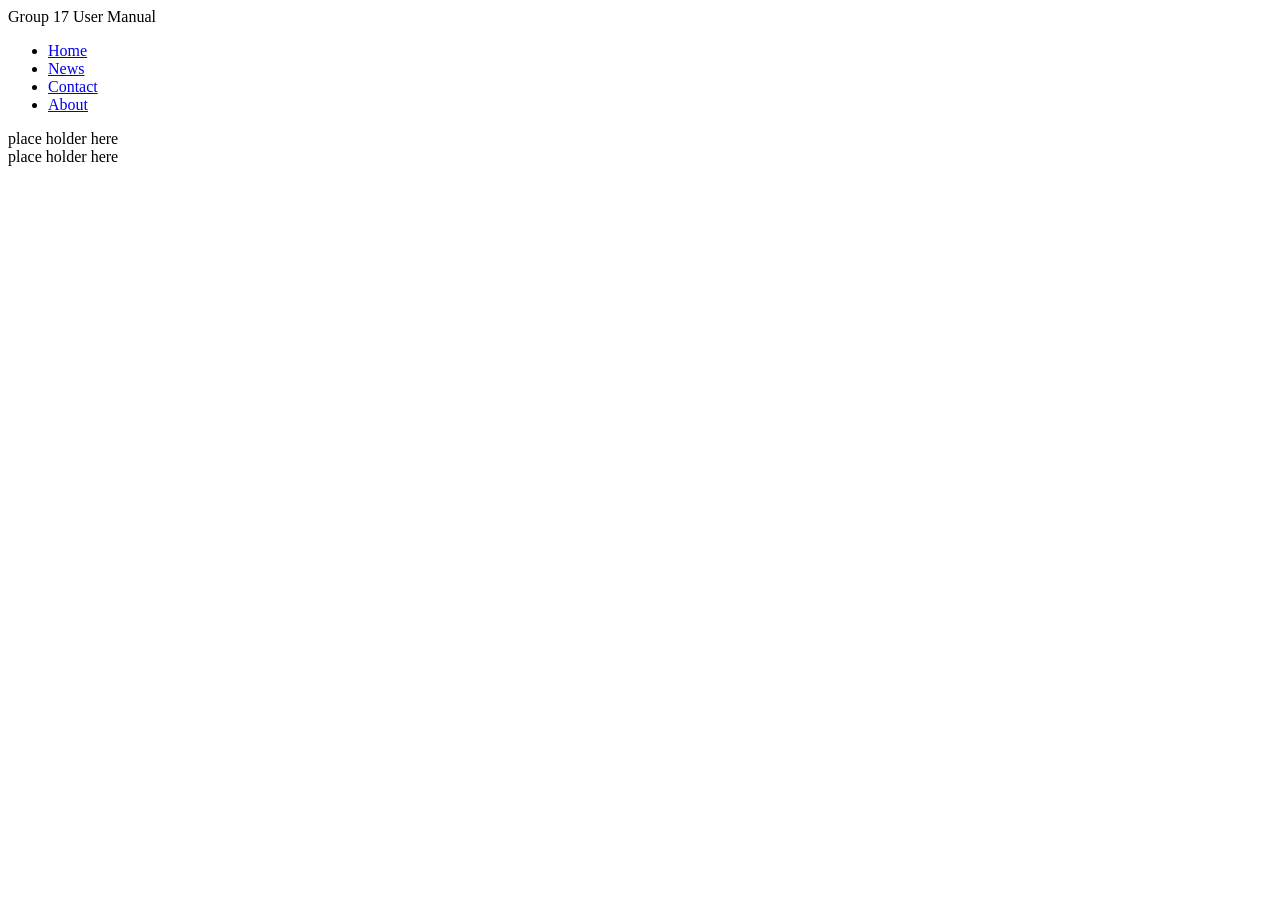
==== index.html @ 5ef09014 "Rename UserManualHome.html to index.html" ====
<!DOCTYPE html>
<html>
<head>
  <link rel="stylesheet" href="UserDocStyle.css">
</head>
<body>
<header>Group 17 User Manual</header>
<ul class="sidenav">
  <li><a class="active" href="#home">Home</a></li>
  <li><a href="#news">News</a></li>
  <li><a href="#contact">Contact</a></li>
  <li><a href="#about">About</a></li>
</ul>
<div class="content">
  <main>place holder here</main>
</div>
<footer>place holder here</footer>
</body>
</html>
---- UserDocStyle.css ----
.container { 
  display: flex
} 

.container header {
  background-color: #BA0C2F;
  margin: 10px;
  padding: 20px
  color: #FFFFFF;
  text-align: center;
  font-family: Georgia, serif;
  font-size: 30px;
}

.container ul.sidenav {
  list-style-type: none;
  margin: 0;
  padding: 0;
  width: 25%;
  background-color: #000000; 
  color: #FFFFFF; 
  font-family: Georgia, serif;
  position: fixed;
  height: 100%;
  overflow: auto;
}

.container ul.sidenav li a {
  display: block;
  color: #FFFFFF;
  padding: 8px 16px;
  text-decoration: none;
}
 
.container ul.sidenav li a.active {
  background-color: #BA0C2F;
  color: #FFFFFF;
}

.container ul.sidenav li a:hover:not(.active) {
  background-color: #555;
  color: #FFFFFF;
}

.container div.content {
  margin-left: 25%;
  padding: 1px 16px;
  height: 1000px;
}

.container main {
  background-color: #FFFFFF; 
  color: #000000;
  font-family: Georgia, serif;
}

.container footer {
  background-color: #BA0C2F;
  color: #FFFFFF;
  font-family: Georgia, serif;
}
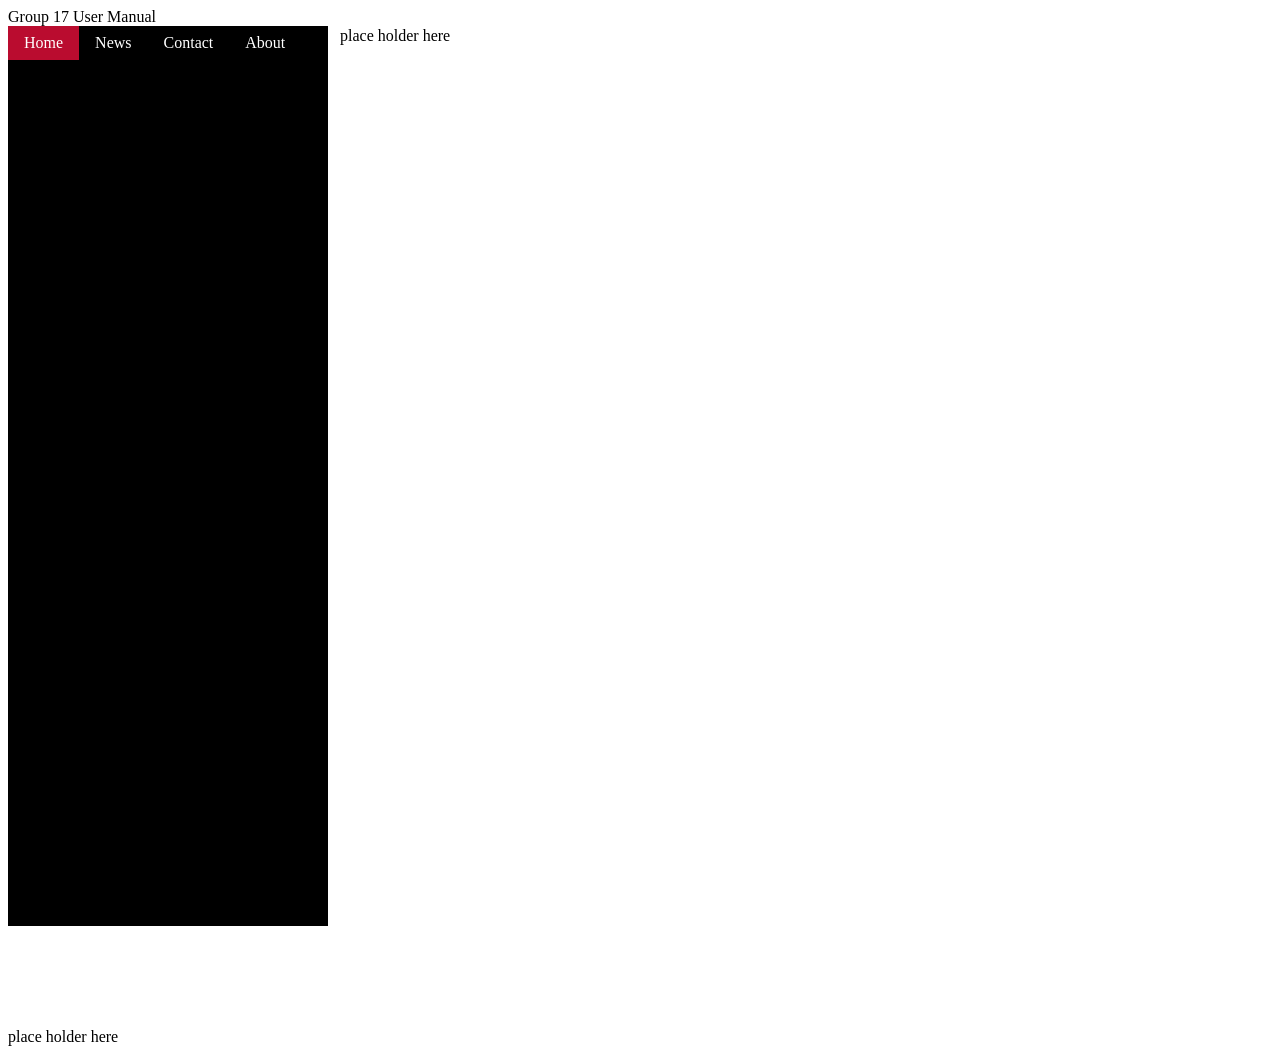
==== commit 76453d7b: "Update index.html" ====
--- a/index.html
+++ b/index.html
@@ -1,19 +1,80 @@
 <!DOCTYPE html>
 <html>
 <head>
-  <link rel="stylesheet" href="UserDocStyle.css">
+<style>
+.container { 
+  display: flex
+  } 
+.container header {
+  background-color: #BA0C2F;
+  margin: 10px;
+  padding: 20px
+  color: #FFFFFF;
+  text-align: center;
+  font-family: Georgia, serif;
+  font-size: 30px;
+}
+
+ul.sidenav {
+  list-style-type: none;
+  margin: 0;
+  padding: 0;
+  width: 25%;
+  background-color: #000000; 
+  color: #FFFFFF; 
+  font-family: Georgia, serif;
+  position: fixed;
+  height: 100%;
+  overflow: auto;
+}
+
+ul.sidenav li a {
+  display: block;
+  color: #FFFFFF;
+  padding: 8px 16px;
+  text-decoration: none;
+}
+  
+ul.sidenav li a.active {
+  background-color: #BA0C2F;
+  color: #FFFFFF;
+}
+  
+ul.sidenav li a:hover:not(.active) {
+  background-color: #555;
+  color: #FFFFFF;
+}
+
+div.content {
+  margin-left: 25%;
+  padding: 1px 16px;
+  height: 1000px;
+}
+
+.container main {
+  background-color: #FFFFFF; 
+  color: #000000;
+  font-family: Georgia, serif;
+}
+
+.container footer {
+  background-color: #BA0C2F;
+  color: #FFFFFF;
+  font-family: Georgia, serif;
+}
+</style>
 </head>
 <body>
-<header>Group 17 User Manual</header>
-<ul class="sidenav">
+<header class="container">Group 17 User Manual</header>
+<ul class="container sidenav">
   <li><a class="active" href="#home">Home</a></li>
   <li><a href="#news">News</a></li>
   <li><a href="#contact">Contact</a></li>
   <li><a href="#about">About</a></li>
 </ul>
 <div class="content">
-  <main>place holder here</main>
+  <main class="container">place holder here</main>
 </div>
-<footer>place holder here</footer>
+<footer class="container">place holder here</footer>
 </body>
 </html>
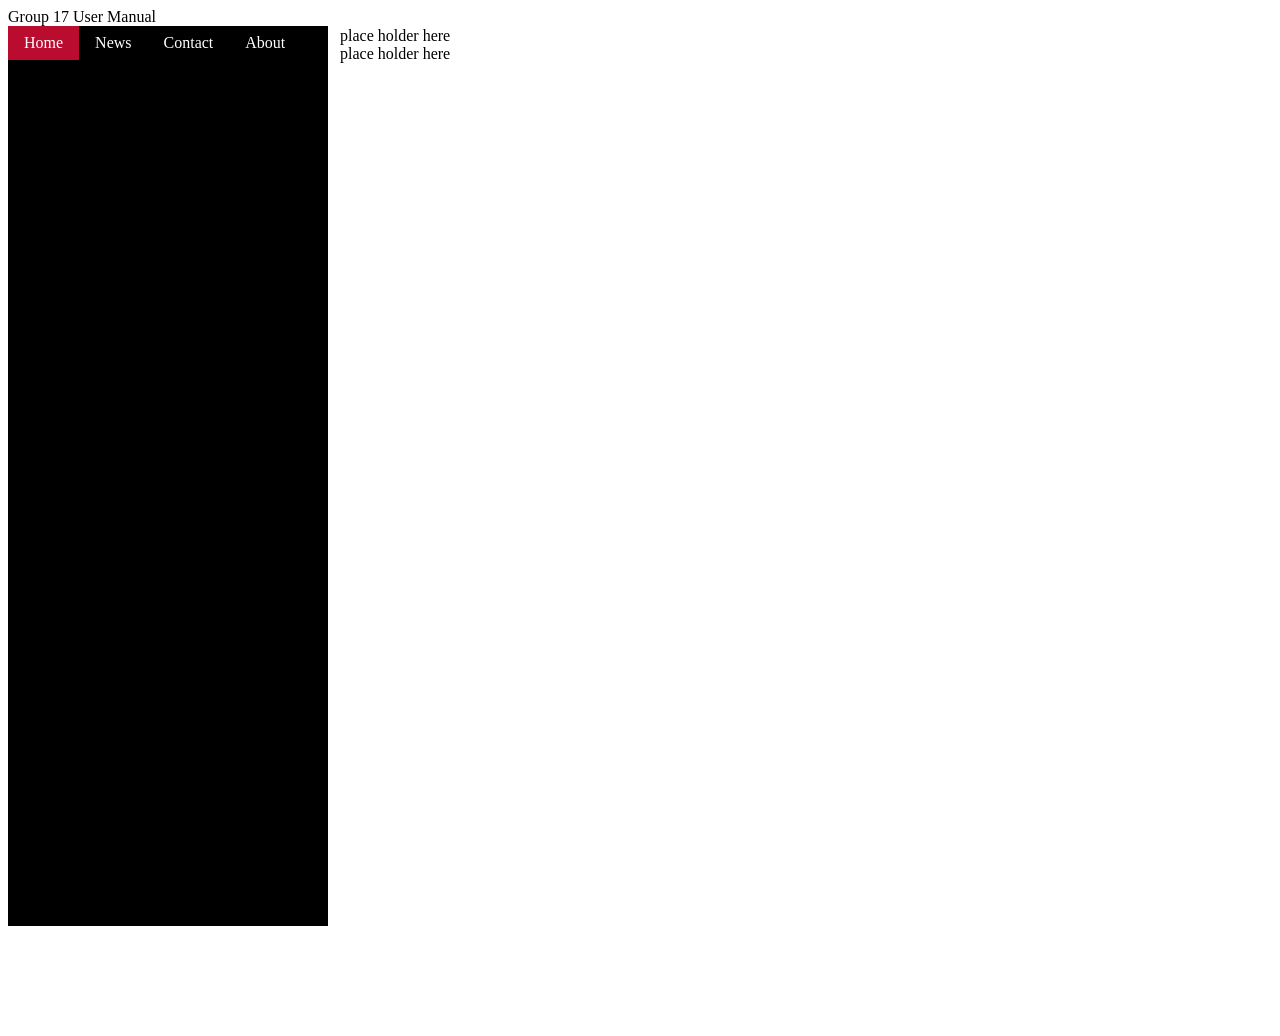
==== commit b8c47cf6: "Update index.html" ====
--- a/index.html
+++ b/index.html
@@ -74,7 +74,7 @@
 </ul>
 <div class="content">
   <main class="container">place holder here</main>
+  <footer class="container">place holder here</footer>
 </div>
-<footer class="container">place holder here</footer>
 </body>
 </html>
